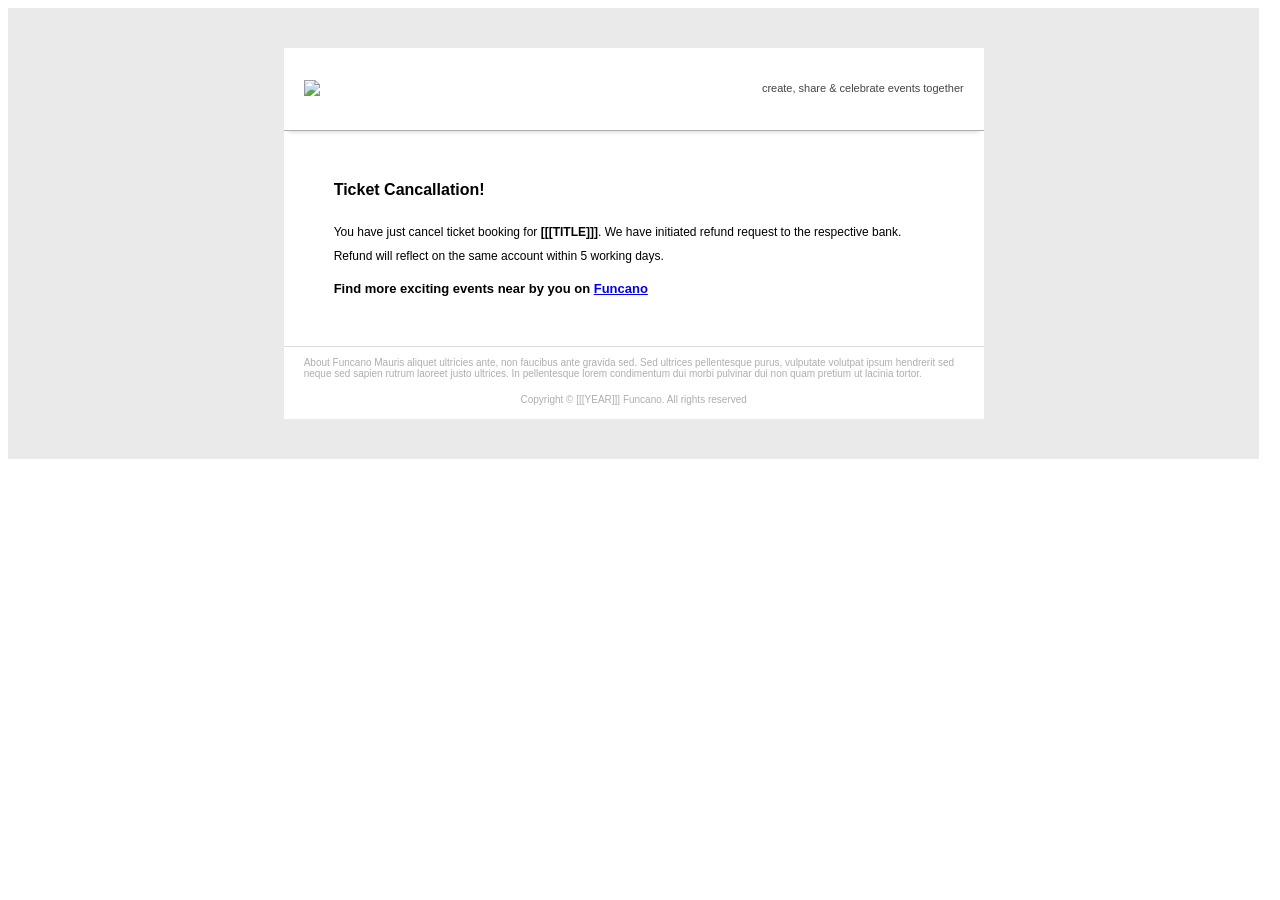
==== system/static/emailTemplates/cancel_ticket.html @ db8abb59 "Funcano Front-end website, Admin Dashboard, Database and Mobile APIs" ====
<html><head></head>
<style>
<link href='http://fonts.googleapis.com/css?family=Open+Sans:400,300,600,700' rel='stylesheet' type='text/css'>
</style>
<body><table style="color: #454545;/* min-width: 334px; */background: #EAEAEA none repeat scroll 0% 0%;" border="0" cellpadding="0" cellspacing="0" width="99%">
  <tbody>
    <tr><td height="40"></td></tr>
  </tbody>
</table><!--header table-->

<table style="background: #EAEAEA none repeat scroll 0% 0%;color: rgb(69, 69, 69);min-width: 320px;" border="0" cellpadding="0" cellspacing="0" width="99%">
  <tbody>
    <tr width="99%">
      <td align="center">
        <center>
        <table style="max-width:700px;font-family: Open Sans, sans-serif;padding: 10px 0px;margin: 0 auto;background: #fff;" border="0" cellpadding="0" cellspacing="0" width="99%">
          <tbody>
            <tr>
      <td style="padding: 10px 20px;border-radius: 3px 0px 0px;" height="60px" valign="middle" width="50%"><a href="[[[SITEURL]]]" target="_blank"><img class="CToWUd" src="[[[LOGO]]]" border="0" height="" width=""></a></td>
      <td style="padding: 10px 20px;color: rgb(69, 69, 69);border-radius: 0px 3px 0px 0px;text-align: right;" height="60px" valign="middle" width="50%">
        <p style="font-size: 11px;">create, share & celebrate events together</p>
      </td>
    </tr><tr><td colspan="2" style="height: 13px;box-shadow: 0 5px 5px -5px #b8b8b8;border-bottom: 1px solid #AEAEAE;"></td></tr>

			<tr>
              <td colspan="2" style="padding: 50px;" align="left">
                
                <p><h4 style="font-size: 16px;">Ticket Cancallation!</h4></p>
				<p style="font-size: 12px; line-height:24px;">You have just cancel ticket booking for <b>[[[TITLE]]]</b>. We have initiated refund request to the respective bank. Refund will reflect on the same account within 5 working days.</p>
				
				<p style="font-size: 13px;"><strong>Find more exciting events near by you on <a href="[[[SITEURL]]]" target="_blank">Funcano</a></strong></p>
              </td>
            </tr>
			<tr>
			<td colspan="2" height="20"><p style="font-size: 10px; padding: 10px 20px;color:#AEAEAE;border-top: 0.5px solid #dadada;">About Funcano Mauris aliquet ultricies ante, non faucibus ante gravida sed. Sed ultrices pellentesque purus, vulputate volutpat ipsum hendrerit sed neque sed sapien rutrum laoreet justo ultrices. In pellentesque lorem condimentum dui morbi pulvinar dui non quam pretium ut lacinia tortor.</p></td>
			</tr>
			<tr>
			<td colspan="2" height="20"><p style="font-size: 10px;text-align: center;color:#AEAEAE;">Copyright &copy; [[[YEAR]]] Funcano. All rights reserved</p></td>
			</tr>

          </tbody>
        </table><!--body table-->
        </center>
      </td>
    </tr>
  </tbody>
</table>

<table style="background: #EAEAEA none repeat scroll 0% 0%;" border="0" cellpadding="0" cellspacing="0" width="99%">
  <tbody>
    <tr><td height="40"></td></tr>
  </tbody>
</table><!--header table--><!--footer table--></body></html>
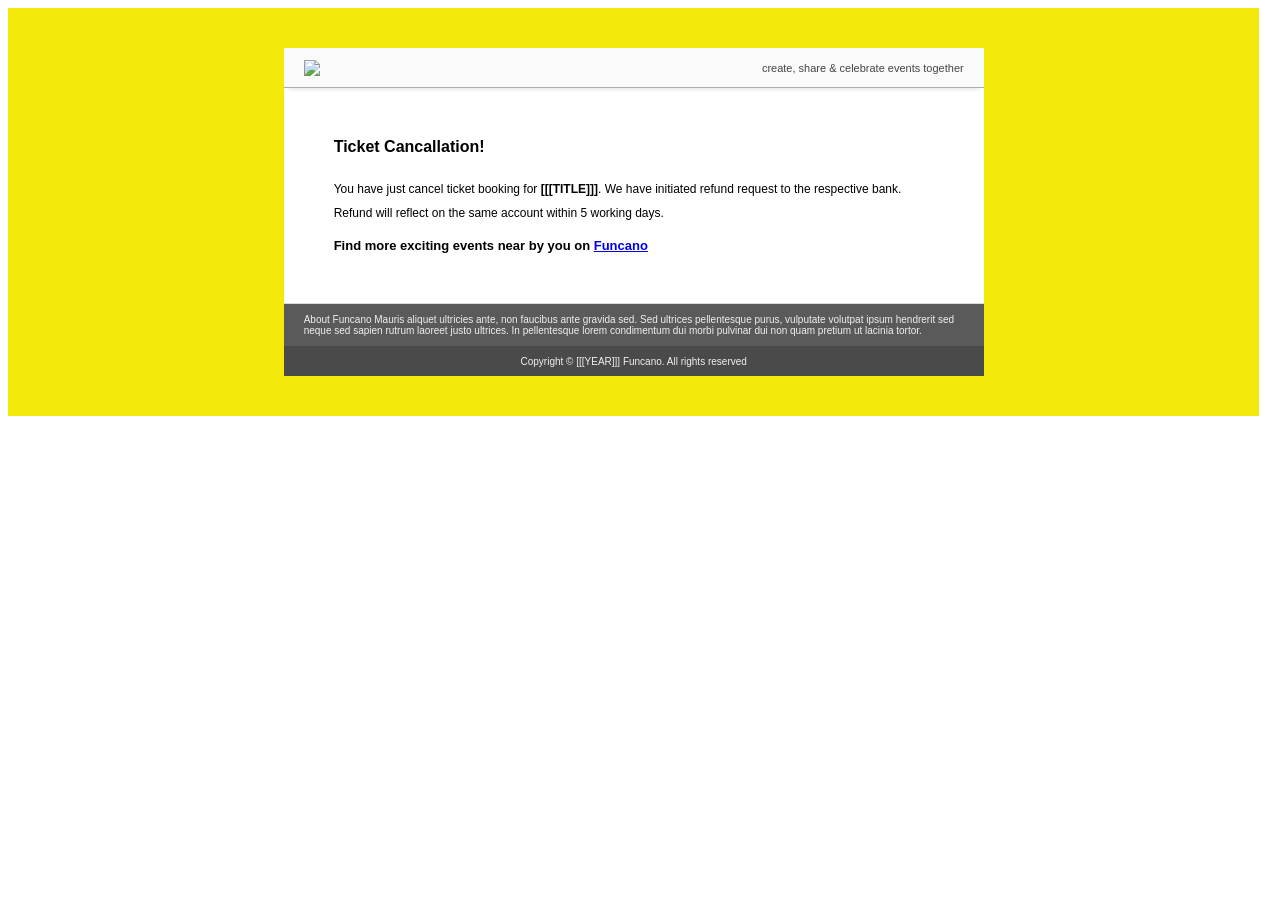
==== commit fd61d06f: "Funcano uploaded on live server" ====
--- a/system/static/emailTemplates/cancel_ticket.html
+++ b/system/static/emailTemplates/cancel_ticket.html
@@ -2,25 +2,25 @@
 <style>
 <link href='http://fonts.googleapis.com/css?family=Open+Sans:400,300,600,700' rel='stylesheet' type='text/css'>
 </style>
-<body><table style="color: #454545;/* min-width: 334px; */background: #EAEAEA none repeat scroll 0% 0%;" border="0" cellpadding="0" cellspacing="0" width="99%">
+<body><table style="color: #454545;/* min-width: 334px; */background: #f3e90b none repeat scroll 0% 0%;" border="0" cellpadding="0" cellspacing="0" width="99%">
   <tbody>
     <tr><td height="40"></td></tr>
   </tbody>
 </table><!--header table-->
 
-<table style="background: #EAEAEA none repeat scroll 0% 0%;color: rgb(69, 69, 69);min-width: 320px;" border="0" cellpadding="0" cellspacing="0" width="99%">
+<table style="background: #f3e90b none repeat scroll 0% 0%;color: rgb(69, 69, 69);min-width: 320px;" border="0" cellpadding="0" cellspacing="0" width="99%">
   <tbody>
     <tr width="99%">
       <td align="center">
         <center>
-        <table style="max-width:700px;font-family: Open Sans, sans-serif;padding: 10px 0px;margin: 0 auto;background: #fff;" border="0" cellpadding="0" cellspacing="0" width="99%">
+        <table style="max-width:700px;font-family: Open Sans, sans-serif;padding0-top:10px;margin: 0 auto;background: #fff;" border="0" cellpadding="0" cellspacing="0" width="99%">
           <tbody>
-            <tr>
-      <td style="padding: 10px 20px;border-radius: 3px 0px 0px;" height="60px" valign="middle" width="50%"><a href="[[[SITEURL]]]" target="_blank"><img class="CToWUd" src="[[[LOGO]]]" border="0" height="" width=""></a></td>
-      <td style="padding: 10px 20px;color: rgb(69, 69, 69);border-radius: 0px 3px 0px 0px;text-align: right;" height="60px" valign="middle" width="50%">
+            <tr style="background-color: #fafafa;">
+      <td style="padding: 12px 20px 0px;border-radius: 3px 0px 0px;" valign="middle" width="50%"><a href="[[[SITEURL]]]" target="_blank"><img class="CToWUd" src="[[[LOGO]]]" border="0" height="" width=""></a></td>
+      <td style="padding: 12px 20px 0px;color: rgb(69, 69, 69);border-radius: 0px 3px 0px 0px;text-align: right;" valign="middle" width="50%">
         <p style="font-size: 11px;">create, share & celebrate events together</p>
       </td>
-    </tr><tr><td colspan="2" style="height: 13px;box-shadow: 0 5px 5px -5px #b8b8b8;border-bottom: 1px solid #AEAEAE;"></td></tr>
+    </tr><tr style="background-color: #fafafa;"><td colspan="2" style="height: 12px;box-shadow: 0 5px 5px -5px #b8b8b8;border-bottom: 1px solid #AEAEAE;"></td></tr>
 
 			<tr>
               <td colspan="2" style="padding: 50px;" align="left">
@@ -32,10 +32,10 @@
               </td>
             </tr>
 			<tr>
-			<td colspan="2" height="20"><p style="font-size: 10px; padding: 10px 20px;color:#AEAEAE;border-top: 0.5px solid #dadada;">About Funcano Mauris aliquet ultricies ante, non faucibus ante gravida sed. Sed ultrices pellentesque purus, vulputate volutpat ipsum hendrerit sed neque sed sapien rutrum laoreet justo ultrices. In pellentesque lorem condimentum dui morbi pulvinar dui non quam pretium ut lacinia tortor.</p></td>
+			<td colspan="2" height="20" style="background-color: #5a5a5a;"><p style="font-size: 10px; padding: 10px 20px;color:#F0F0F0;border-top: 0.5px solid #dadada;">About Funcano Mauris aliquet ultricies ante, non faucibus ante gravida sed. Sed ultrices pellentesque purus, vulputate volutpat ipsum hendrerit sed neque sed sapien rutrum laoreet justo ultrices. In pellentesque lorem condimentum dui morbi pulvinar dui non quam pretium ut lacinia tortor.</p></td>
 			</tr>
 			<tr>
-			<td colspan="2" height="20"><p style="font-size: 10px;text-align: center;color:#AEAEAE;">Copyright &copy; [[[YEAR]]] Funcano. All rights reserved</p></td>
+			<td colspan="2" height="30" style="background-color:#4a4a4a;"><p style="font-size: 10px;text-align: center;color:#F0F0F0;">Copyright &copy; [[[YEAR]]] Funcano. All rights reserved</p></td>
 			</tr>
 
           </tbody>
@@ -46,7 +46,7 @@
   </tbody>
 </table>
 
-<table style="background: #EAEAEA none repeat scroll 0% 0%;" border="0" cellpadding="0" cellspacing="0" width="99%">
+<table style="background: #f3e90b none repeat scroll 0% 0%;" border="0" cellpadding="0" cellspacing="0" width="99%">
   <tbody>
     <tr><td height="40"></td></tr>
   </tbody>
